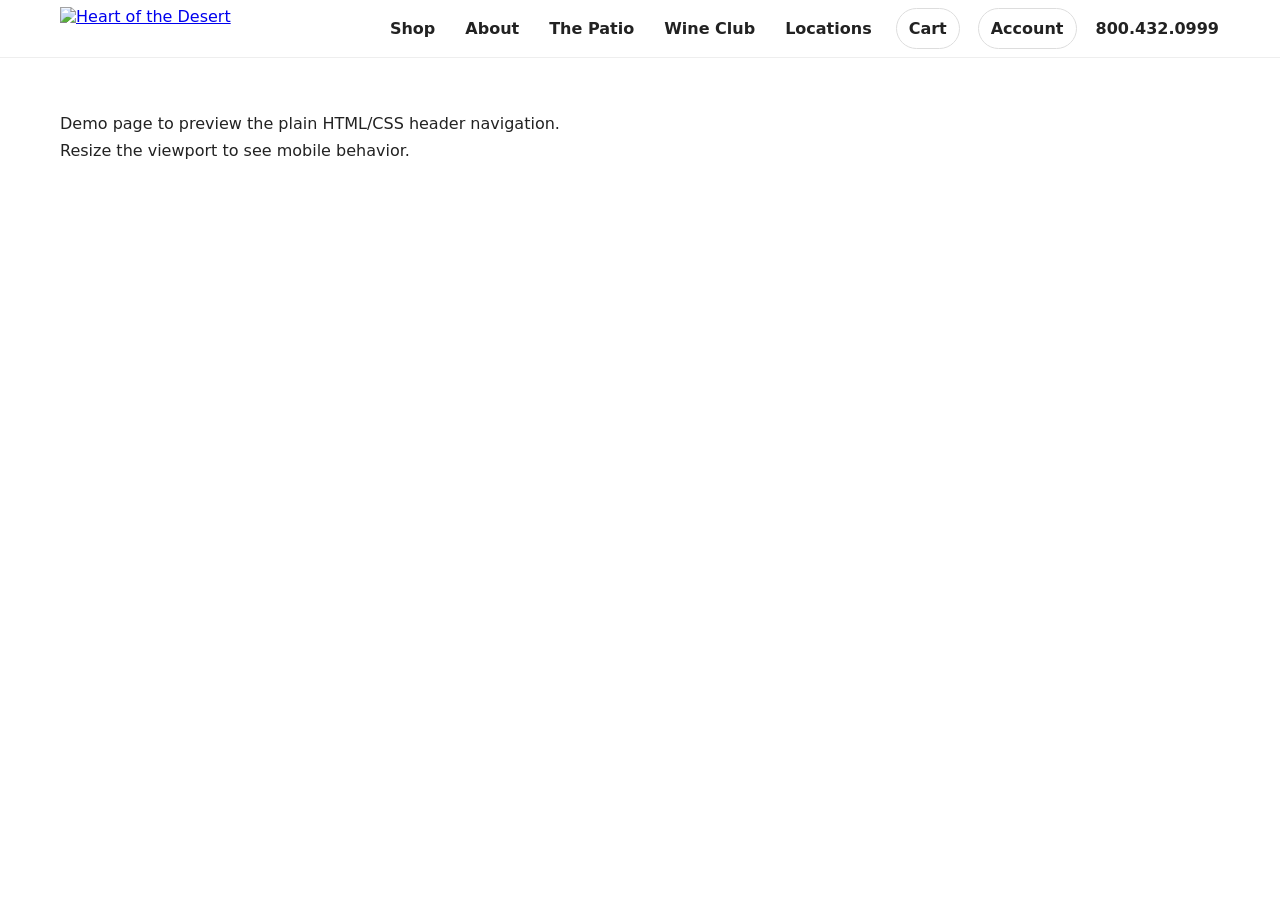
==== header-nav/index.html @ 49c840e4 "Create header navigation with responsive mega menu design Co-authored-by: jerome <jerome@psgmedia.co" ====
<!doctype html>
<html lang="en">
  <head>
    <meta charset="utf-8" />
    <meta name="viewport" content="width=device-width, initial-scale=1" />
    <title>Heart of the Desert – Header Navigation (HTML/CSS)</title>
    <link rel="preconnect" href="https://www.heartofthedesert.kinsta.cloud" />
    <link rel="stylesheet" href="./styles.css" />
  </head>
  <body>
    <header class="site-header">
      <div class="container">
        <a class="logo" href="https://www.heartofthedesert.kinsta.cloud/" aria-label="Heart of the Desert – Home">
          <img src="https://heartofthedesert.kinsta.cloud/wp-content/uploads/2025/05/Heart-of-the-Desert-Horizontal-Main-Logo.svg" alt="Heart of the Desert" />
        </a>

        <input type="checkbox" id="nav-toggle" class="nav-toggle" aria-label="Toggle navigation" />
        <label for="nav-toggle" class="hamburger" aria-hidden="true">
          <span></span>
          <span></span>
          <span></span>
        </label>

        <nav class="main-nav" aria-label="Primary">
          <ul class="menu">
            <li class="menu-item has-mega">
              <a href="https://store.heartofthedesert.com/">Shop</a>
              <input type="checkbox" id="shop-toggle" class="submenu-toggle" aria-label="Toggle Shop submenu" />
              <label for="shop-toggle" class="submenu-caret" aria-hidden>▾</label>
              <div class="mega mega--shop">
                <div class="mega-feature">
                  <a class="card" href="https://store.heartofthedesert.com/Pistachios/departments/1/">
                    <figure>
                      <img src="https://www.heartofthedesert.kinsta.cloud/wp-content/uploads/2025/08/Nav-Img-Shop-Pistachios.jpg" alt="Shop Our Pistachios" />
                      <figcaption>Shop Our Pistachios</figcaption>
                    </figure>
                  </a>
                  <a class="card" href="https://store.heartofthedesert.com/Wine/departments/4/">
                    <figure>
                      <img src="https://www.heartofthedesert.kinsta.cloud/wp-content/uploads/2025/08/Nav-Img-Shop-Wines.jpg" alt="Shop Our Wines" />
                      <figcaption>Shop Our Wines</figcaption>
                    </figure>
                  </a>
                </div>
                <div class="mega-links two-cols">
                  <ul>
                    <li><a href="https://store.heartofthedesert.com/Candies-and-Cookies/products/1/">Candies &amp; Cookies</a></li>
                    <li><a href="https://store.heartofthedesert.com/Gourmet-Foods/departments/5/">Gourmet Foods</a></li>
                    <li><a href="https://store.heartofthedesert.com/Olive-Oils/products/44/">Olive Oils</a></li>
                    <li><a href="https://store.heartofthedesert.com/Basalmic-Vinegars/products/45/">Vinegars</a></li>
                    <li><a href="https://store.heartofthedesert.com/Herbs-and-Spices/departments/49/">Herbs &amp; Spices</a></li>
                  </ul>
                  <ul>
                    <li><a href="https://store.heartofthedesert.com/Popcorn/products/60/">Popcorns</a></li>
                    <li><a href="https://store.heartofthedesert.com/Gift-Baskets/products/4/">Gift Baskets</a></li>
                    <li><a href="https://store.heartofthedesert.com/Variety-Tins-and-More/products/37/">Variety Tins</a></li>
                    <li><a href="https://www.heartofthedesert.kinsta.cloud/corporate-gifts-from-heart-of-the-desert/">Corporate Gifts</a></li>
                    <li><a href="https://www.heartofthedesert.kinsta.cloud/wholesale-for-heart-of-the-desert/">Wholesale</a></li>
                  </ul>
                </div>
              </div>
            </li>

            <li class="menu-item has-mega">
              <a href="https://www.heartofthedesert.kinsta.cloud/about-heart-of-the-desert/">About</a>
              <input type="checkbox" id="about-toggle" class="submenu-toggle" aria-label="Toggle About submenu" />
              <label for="about-toggle" class="submenu-caret" aria-hidden>▾</label>
              <div class="mega mega--about">
                <div class="mega-links one-col">
                  <ul>
                    <li><a href="https://www.heartofthedesert.kinsta.cloud/our-wines/">Our Wines</a></li>
                    <li><a href="https://www.heartofthedesert.kinsta.cloud/our-pistachios/">Our Pistachios</a></li>
                    <li><a href="https://www.heartofthedesert.kinsta.cloud/pistachio-tree-info-from-heart-of-the-desert/">The Pistachio Tree</a></li>
                  </ul>
                </div>
                <div class="mega-feature">
                  <a class="card" href="https://www.heartofthedesert.kinsta.cloud/about-heart-of-the-desert/">
                    <figure>
                      <img src="https://heartofthedesert.kinsta.cloud/wp-content/uploads/2025/06/Pistachios-HOD.jpg" alt="About Heart of the Desert" />
                      <figcaption>About Heart of the Desert</figcaption>
                    </figure>
                  </a>
                  <a class="card" href="https://www.heartofthedesert.kinsta.cloud/pistachio-tree-info-from-heart-of-the-desert/">
                    <figure>
                      <img src="https://heartofthedesert.kinsta.cloud/wp-content/uploads/2018/06/Growing-pistachio-trees-min.jpg" alt="Tour the Pistachio Farm" />
                      <figcaption>Tour the Pistachio Farm</figcaption>
                    </figure>
                  </a>
                </div>
              </div>
            </li>

            <li class="menu-item has-mega">
              <a href="https://www.heartofthedesert.kinsta.cloud/private-events/">The Patio</a>
              <input type="checkbox" id="patio-toggle" class="submenu-toggle" aria-label="Toggle The Patio submenu" />
              <label for="patio-toggle" class="submenu-caret" aria-hidden>▾</label>
              <div class="mega mega--two">
                <a class="card" href="https://www.heartofthedesert.kinsta.cloud/private-events/">
                  <figure>
                    <img src="https://www.heartofthedesert.kinsta.cloud/wp-content/uploads/2025/08/Nav-Img-Patio-Happy-Hour.jpg" alt="Happy Hour and More" />
                    <figcaption>Happy Hour and More</figcaption>
                  </figure>
                </a>
                <a class="card" href="https://www.heartofthedesert.kinsta.cloud/private-events/">
                  <figure>
                    <img src="https://www.heartofthedesert.kinsta.cloud/wp-content/uploads/2025/08/Nav-Img-Patio-Private-Events.jpg" alt="Private Events" />
                    <figcaption>Private Events</figcaption>
                  </figure>
                </a>
              </div>
            </li>

            <li class="menu-item has-mega">
              <a href="https://www.heartofthedesert.kinsta.cloud/wine-club-of-heart-of-the-desert/">Wine Club</a>
              <input type="checkbox" id="wine-toggle" class="submenu-toggle" aria-label="Toggle Wine Club submenu" />
              <label for="wine-toggle" class="submenu-caret" aria-hidden>▾</label>
              <div class="mega mega--two">
                <a class="card" href="https://www.heartofthedesert.kinsta.cloud/wine-club-of-heart-of-the-desert/">
                  <figure>
                    <img src="https://www.heartofthedesert.kinsta.cloud/wp-content/uploads/2025/08/Nav-Img-Wine-Club-Join.jpg" alt="Join Our Wine Club" />
                    <figcaption>Join Our Wine Club</figcaption>
                  </figure>
                </a>
                <a class="card" href="https://www.heartofthedesert.kinsta.cloud/wine-club-of-heart-of-the-desert/">
                  <figure>
                    <img src="https://www.heartofthedesert.kinsta.cloud/wp-content/uploads/2025/08/Nav-Img-Wine-Club-Wine-Tasting.jpg" alt="Wine Tasting Guide" />
                    <figcaption>Wine Tasting Guide</figcaption>
                  </figure>
                </a>
              </div>
            </li>

            <li class="menu-item has-mega">
              <a href="https://www.heartofthedesert.kinsta.cloud/locations/">Locations</a>
              <input type="checkbox" id="locations-toggle" class="submenu-toggle" aria-label="Toggle Locations submenu" />
              <label for="locations-toggle" class="submenu-caret" aria-hidden>▾</label>
              <div class="mega mega--four">
                <a class="card" href="https://www.heartofthedesert.kinsta.cloud/locations/">
                  <figure>
                    <img src="https://www.heartofthedesert.kinsta.cloud/wp-content/uploads/2025/08/Nav-Img-Location-Alamogordo.jpg" alt="Alamogordo" />
                    <figcaption>Alamogordo</figcaption>
                  </figure>
                </a>
                <a class="card" href="https://www.heartofthedesert.kinsta.cloud/locations/">
                  <figure>
                    <img src="https://www.heartofthedesert.kinsta.cloud/wp-content/uploads/2025/08/Nav-Img-Location-Las-Cruces.jpg" alt="Las Cruces" />
                    <figcaption>Las Cruces</figcaption>
                  </figure>
                </a>
                <a class="card" href="https://www.heartofthedesert.kinsta.cloud/locations/">
                  <figure>
                    <img src="https://www.heartofthedesert.kinsta.cloud/wp-content/uploads/2025/08/Nav-Img-Location-Mesilla.jpg" alt="Mesilla" />
                    <figcaption>Mesilla</figcaption>
                  </figure>
                </a>
                <a class="card" href="https://www.heartofthedesert.kinsta.cloud/locations/">
                  <figure>
                    <img src="https://www.heartofthedesert.kinsta.cloud/wp-content/uploads/2025/08/Nav-Img-Location-Store-Locator.jpg" alt="Find Our Products" />
                    <figcaption>Find Our Products</figcaption>
                  </figure>
                </a>
              </div>
            </li>

            <li class="menu-item utility"><a href="https://store.heartofthedesert.com//basket.asp" aria-label="View Cart">Cart</a></li>
            <li class="menu-item utility"><a href="https://store.heartofthedesert.com//statuslogin.asp" aria-label="Account Login">Account</a></li>
            <li class="menu-item utility phone"><a href="tel:8004320999" target="_blank" rel="noopener">800.432.0999</a></li>
          </ul>
        </nav>
      </div>
    </header>

    <main class="demo-main">
      <div class="container">
        <p>Demo page to preview the plain HTML/CSS header navigation.</p>
        <p>Resize the viewport to see mobile behavior.</p>
      </div>
    </main>
  </body>
</html>
---- header-nav/styles.css ----
/* Base reset */
* { box-sizing: border-box; }
html, body { margin: 0; padding: 0; }
body { font-family: system-ui, -apple-system, Segoe UI, Roboto, Helvetica, Arial, "Apple Color Emoji", "Segoe UI Emoji"; color: #222; }

/* Layout */
.container { max-width: 1200px; margin: 0 auto; padding: 0 20px; }

/* Header */
.site-header { position: sticky; top: 0; z-index: 1000; background: #ffffff; border-bottom: 1px solid #eee; }
.site-header .container { display: flex; align-items: center; gap: 24px; }
.logo img { height: 44px; width: auto; display: block; }

/* Hamburger (mobile) */
.nav-toggle { display: none; }
.hamburger { margin-left: auto; width: 44px; height: 44px; display: none; align-items: center; justify-content: center; cursor: pointer; }
.hamburger span { display: block; width: 24px; height: 2px; background: #333; margin: 4px 0; transition: transform .2s ease; }

/* Nav */
.main-nav { margin-left: auto; }
.menu { list-style: none; display: flex; align-items: center; gap: 18px; margin: 0; padding: 0; }
.menu > .menu-item > a { display: inline-block; padding: 18px 6px; color: #222; text-decoration: none; font-weight: 600; }
.menu > .menu-item > a:hover { color: #ab2930; }

.menu .utility a { padding: 10px 12px; border: 1px solid #ddd; border-radius: 999px; font-weight: 600; }
.menu .utility.phone a { border-color: transparent; padding: 18px 0; }

/* Mega menus */
.menu-item { position: relative; }
.menu-item.has-mega:hover > .mega { opacity: 1; transform: translateY(0); pointer-events: auto; }

.mega { position: absolute; left: 0; right: 0; top: 100%; background: #fff; border: 1px solid #eee; box-shadow: 0 8px 24px rgba(0,0,0,.08); padding: 24px; display: grid; gap: 24px; grid-template-columns: 1fr 1fr; opacity: 0; transform: translateY(8px); pointer-events: none; transition: opacity .2s ease, transform .2s ease; }
.mega--shop { grid-template-columns: 1fr 1fr 1fr; }
.mega--about { grid-template-columns: 1fr 1fr; }
.mega--two { grid-template-columns: repeat(2, minmax(200px, 1fr)); }
.mega--four { grid-template-columns: repeat(4, minmax(160px, 1fr)); }

.mega-feature { display: grid; grid-auto-flow: column; gap: 20px; align-items: stretch; }
.mega-feature .card { text-decoration: none; color: inherit; border: 1px solid #eee; border-radius: 8px; overflow: hidden; background: #fafafa; }
.mega-feature figure { margin: 0; display: grid; gap: 10px; }
.mega-feature img { width: 100%; height: 140px; object-fit: cover; display: block; }
.mega-feature figcaption { padding: 10px 12px; font-weight: 700; text-align: center; }

.mega-links { display: grid; grid-auto-flow: column; gap: 24px; }
.mega-links ul { list-style: none; margin: 0; padding: 0; display: grid; gap: 8px; }
.mega-links a { color: #222; text-decoration: none; padding: 6px 0; display: inline-block; }
.mega-links a:hover { color: #ab2930; text-decoration: underline; }

/* Caret for mobile only */
.submenu-toggle { display: none; }
.submenu-caret { display: none; margin-left: 6px; cursor: pointer; }

/* Mobile styles */
@media (max-width: 980px) {
  .hamburger { display: inline-flex; }
  .main-nav { position: fixed; inset: 64px 0 0 0; background: #fff; transform: translateY(-8px); opacity: 0; pointer-events: none; transition: opacity .2s ease, transform .2s ease; }
  .nav-toggle:checked ~ .main-nav { transform: translateY(0); opacity: 1; pointer-events: auto; }
  .menu { flex-direction: column; align-items: stretch; gap: 0; }
  .menu > .menu-item > a { padding: 14px 20px; border-bottom: 1px solid #f0f0f0; }
  .menu .utility a { border: none; border-radius: 0; padding: 14px 20px; }
  .menu .utility.phone a { padding: 14px 20px; }

  /* Disable hover open on touch; use checkbox toggles */
  .menu-item.has-mega > .mega { display: none; position: static; opacity: 1; transform: none; border: 0; box-shadow: none; padding: 0; grid-template-columns: 1fr; }
  .menu-item.has-mega > .submenu-caret { display: inline-block; }
  .menu-item.has-mega { display: grid; grid-template-columns: 1fr auto; align-items: center; }
  .menu-item.has-mega > a { order: 0; }
  .menu-item.has-mega > .submenu-caret { order: 1; padding: 0 16px; }
  .menu-item.has-mega > .submenu-toggle:checked ~ .mega { display: grid; padding: 12px 20px; }

  .mega-feature { grid-auto-flow: row; }
  .mega-feature img { height: 160px; }
  .mega-links { grid-auto-flow: row; }
}

/* Demo main */
.demo-main { padding: 48px 0; }
.demo-main p { margin: 8px 0; }

/* Fine polish */
.menu > .menu-item > a[aria-current="page"] { color: #ab2930; }
.menu > .menu-item > a:focus-visible,
.mega a:focus-visible { outline: 3px solid #ab2930; outline-offset: 2px; border-radius: 4px; }
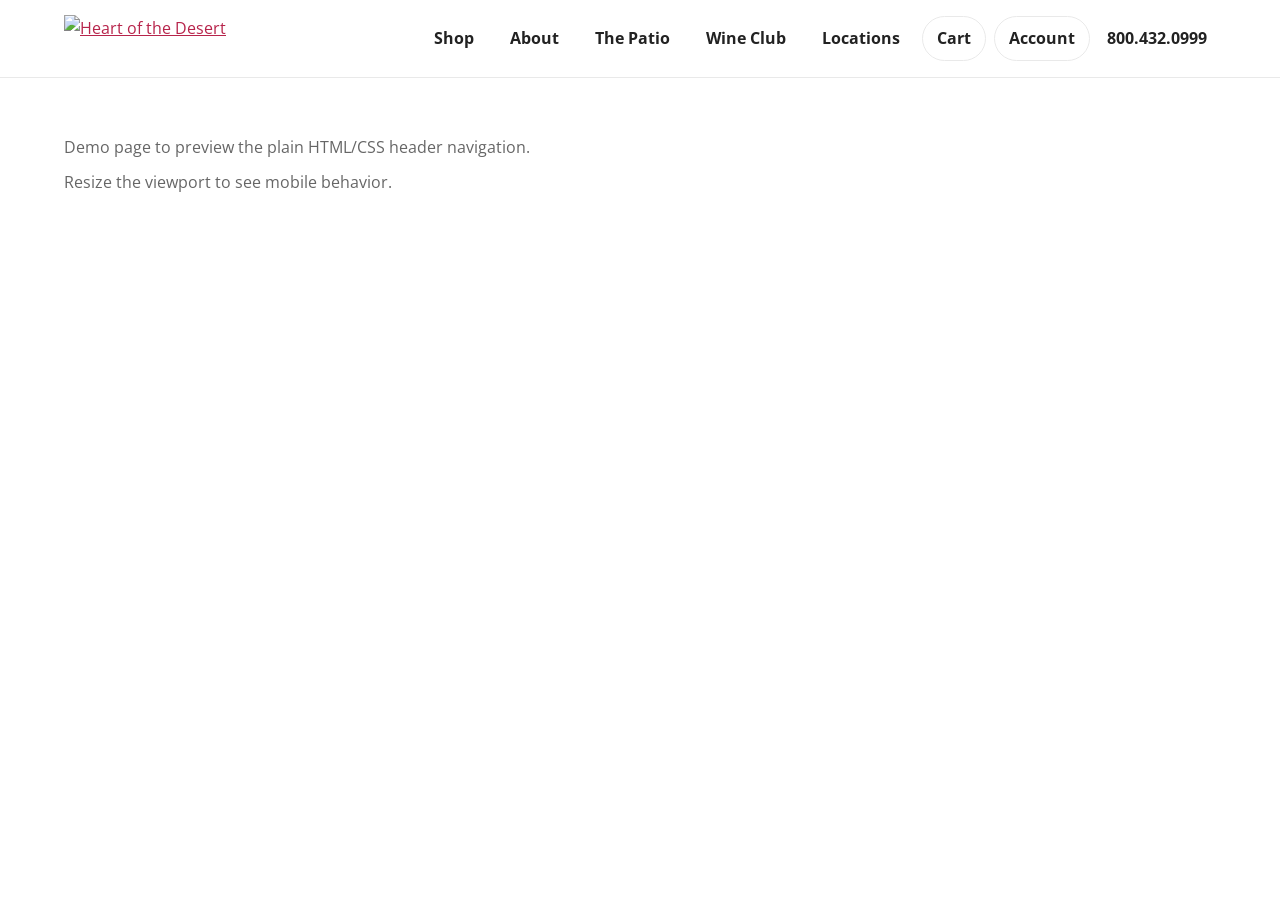
==== commit ba5362cc: "Refactor header nav styles with Open Sans font and design updates Co-authored-by: jerome <jerome@psg" ====
--- a/header-nav/index.html
+++ b/header-nav/index.html
@@ -5,6 +5,9 @@
     <meta name="viewport" content="width=device-width, initial-scale=1" />
     <title>Heart of the Desert – Header Navigation (HTML/CSS)</title>
     <link rel="preconnect" href="https://www.heartofthedesert.kinsta.cloud" />
+    <link rel="preconnect" href="https://fonts.googleapis.com">
+    <link rel="preconnect" href="https://fonts.gstatic.com" crossorigin>
+    <link href="https://fonts.googleapis.com/css2?family=Open+Sans:wght@400;600;700&display=swap" rel="stylesheet">
     <link rel="stylesheet" href="./styles.css" />
   </head>
   <body>
--- a/header-nav/styles.css
+++ b/header-nav/styles.css
@@ -1,62 +1,77 @@
 /* Base reset */
 * { box-sizing: border-box; }
 html, body { margin: 0; padding: 0; }
-body { font-family: system-ui, -apple-system, Segoe UI, Roboto, Helvetica, Arial, "Apple Color Emoji", "Segoe UI Emoji"; color: #222; }
+body { font-family: "Open Sans", Arial, sans-serif; font-size: 16px; color: #666; line-height: 1.7; background: #fff; }
 
 /* Layout */
-.container { max-width: 1200px; margin: 0 auto; padding: 0 20px; }
+.container { max-width: 1200px; margin: 0 auto; padding: 0 24px; }
+
+/* Theme colors from Divi inline */
+:root {
+  --brand-primary: #ab2930; /* headings/buttons */
+  --brand-link: #b7244b;   /* anchor color */
+  --txt: #666666;
+  --txt-strong: #222222;
+  --border: #e9e9e9;
+  --bg: #ffffff;
+  --bg-subtle: #fafafa;
+}
 
 /* Header */
-.site-header { position: sticky; top: 0; z-index: 1000; background: #ffffff; border-bottom: 1px solid #eee; }
-.site-header .container { display: flex; align-items: center; gap: 24px; }
-.logo img { height: 44px; width: auto; display: block; }
+.site-header { position: sticky; top: 0; z-index: 1000; background: var(--bg); border-bottom: 1px solid var(--border); }
+.site-header .container { display: flex; align-items: center; gap: 28px; min-height: 72px; }
+.logo img { height: 48px; width: auto; display: block; }
 
 /* Hamburger (mobile) */
 .nav-toggle { display: none; }
-.hamburger { margin-left: auto; width: 44px; height: 44px; display: none; align-items: center; justify-content: center; cursor: pointer; }
-.hamburger span { display: block; width: 24px; height: 2px; background: #333; margin: 4px 0; transition: transform .2s ease; }
+.hamburger { margin-left: auto; width: 44px; height: 44px; display: none; align-items: center; justify-content: center; cursor: pointer; border-radius: 6px; }
+.hamburger:hover { background: #f6f6f6; }
+.hamburger span { display: block; width: 24px; height: 2px; background: var(--txt-strong); margin: 4px 0; transition: transform .2s ease; }
 
 /* Nav */
 .main-nav { margin-left: auto; }
-.menu { list-style: none; display: flex; align-items: center; gap: 18px; margin: 0; padding: 0; }
-.menu > .menu-item > a { display: inline-block; padding: 18px 6px; color: #222; text-decoration: none; font-weight: 600; }
-.menu > .menu-item > a:hover { color: #ab2930; }
+.menu { list-style: none; display: flex; align-items: center; gap: 8px; margin: 0; padding: 0; }
+.menu > .menu-item > a { display: inline-block; padding: 24px 14px; color: var(--txt-strong); text-decoration: none; font-weight: 700; }
+.menu > .menu-item > a:hover { color: var(--brand-primary); }
 
-.menu .utility a { padding: 10px 12px; border: 1px solid #ddd; border-radius: 999px; font-weight: 600; }
-.menu .utility.phone a { border-color: transparent; padding: 18px 0; }
+.menu .utility a { padding: 8px 14px; border: 1px solid var(--border); border-radius: 999px; font-weight: 700; color: var(--txt-strong); }
+.menu .utility a:hover { border-color: var(--brand-primary); color: var(--brand-primary); }
+.menu .utility.phone a { border-color: transparent; padding: 24px 8px; }
 
 /* Mega menus */
 .menu-item { position: relative; }
 .menu-item.has-mega:hover > .mega { opacity: 1; transform: translateY(0); pointer-events: auto; }
 
-.mega { position: absolute; left: 0; right: 0; top: 100%; background: #fff; border: 1px solid #eee; box-shadow: 0 8px 24px rgba(0,0,0,.08); padding: 24px; display: grid; gap: 24px; grid-template-columns: 1fr 1fr; opacity: 0; transform: translateY(8px); pointer-events: none; transition: opacity .2s ease, transform .2s ease; }
+.mega { position: absolute; left: 0; right: 0; top: 100%; background: var(--bg); border-top: 3px solid var(--brand-primary); border-bottom: 1px solid var(--border); box-shadow: 0 12px 28px rgba(0,0,0,.08); padding: 28px; display: grid; gap: 24px; grid-template-columns: 1fr 1fr; opacity: 0; transform: translateY(8px); pointer-events: none; transition: opacity .2s ease, transform .2s ease; }
 .mega--shop { grid-template-columns: 1fr 1fr 1fr; }
 .mega--about { grid-template-columns: 1fr 1fr; }
-.mega--two { grid-template-columns: repeat(2, minmax(200px, 1fr)); }
-.mega--four { grid-template-columns: repeat(4, minmax(160px, 1fr)); }
+.mega--two { grid-template-columns: repeat(2, minmax(220px, 1fr)); }
+.mega--four { grid-template-columns: repeat(4, minmax(180px, 1fr)); }
 
-.mega-feature { display: grid; grid-auto-flow: column; gap: 20px; align-items: stretch; }
-.mega-feature .card { text-decoration: none; color: inherit; border: 1px solid #eee; border-radius: 8px; overflow: hidden; background: #fafafa; }
-.mega-feature figure { margin: 0; display: grid; gap: 10px; }
-.mega-feature img { width: 100%; height: 140px; object-fit: cover; display: block; }
-.mega-feature figcaption { padding: 10px 12px; font-weight: 700; text-align: center; }
+.mega-feature { display: grid; grid-auto-flow: column; gap: 24px; align-items: stretch; }
+.mega-feature .card { text-decoration: none; color: inherit; border: 1px solid var(--border); border-radius: 8px; overflow: hidden; background: var(--bg-subtle); transition: transform .15s ease, box-shadow .15s ease; }
+.mega-feature .card:hover { transform: translateY(-2px); box-shadow: 0 6px 16px rgba(0,0,0,.06); }
+.mega-feature figure { margin: 0; display: grid; gap: 0; }
+.mega-feature img { width: 100%; height: 160px; object-fit: cover; display: block; }
+.mega-feature figcaption { padding: 12px 14px; font-weight: 700; text-align: center; color: var(--txt-strong); }
 
-.mega-links { display: grid; grid-auto-flow: column; gap: 24px; }
-.mega-links ul { list-style: none; margin: 0; padding: 0; display: grid; gap: 8px; }
-.mega-links a { color: #222; text-decoration: none; padding: 6px 0; display: inline-block; }
-.mega-links a:hover { color: #ab2930; text-decoration: underline; }
+.mega-links { display: grid; grid-auto-flow: column; gap: 32px; align-content: start; }
+.mega-links ul { list-style: none; margin: 0; padding: 0; display: grid; gap: 10px; }
+.mega-links a { color: var(--txt-strong); text-decoration: none; padding: 6px 0; display: inline-block; font-weight: 600; }
+.mega-links a:hover { color: var(--brand-link); text-decoration: underline; }
 
 /* Caret for mobile only */
 .submenu-toggle { display: none; }
-.submenu-caret { display: none; margin-left: 6px; cursor: pointer; }
+.submenu-caret { display: none; margin-left: 6px; cursor: pointer; color: var(--txt-strong); }
 
 /* Mobile styles */
 @media (max-width: 980px) {
+  .site-header .container { min-height: 64px; }
   .hamburger { display: inline-flex; }
-  .main-nav { position: fixed; inset: 64px 0 0 0; background: #fff; transform: translateY(-8px); opacity: 0; pointer-events: none; transition: opacity .2s ease, transform .2s ease; }
+  .main-nav { position: fixed; inset: 64px 0 0 0; background: var(--bg); transform: translateY(-8px); opacity: 0; pointer-events: none; transition: opacity .2s ease, transform .2s ease; border-top: 1px solid var(--border); }
   .nav-toggle:checked ~ .main-nav { transform: translateY(0); opacity: 1; pointer-events: auto; }
   .menu { flex-direction: column; align-items: stretch; gap: 0; }
-  .menu > .menu-item > a { padding: 14px 20px; border-bottom: 1px solid #f0f0f0; }
+  .menu > .menu-item > a { padding: 16px 20px; border-bottom: 1px solid #f0f0f0; }
   .menu .utility a { border: none; border-radius: 0; padding: 14px 20px; }
   .menu .utility.phone a { padding: 14px 20px; }
 
@@ -69,8 +84,8 @@
   .menu-item.has-mega > .submenu-toggle:checked ~ .mega { display: grid; padding: 12px 20px; }
 
   .mega-feature { grid-auto-flow: row; }
-  .mega-feature img { height: 160px; }
-  .mega-links { grid-auto-flow: row; }
+  .mega-feature img { height: 180px; }
+  .mega-links { grid-auto-flow: row; gap: 16px; }
 }
 
 /* Demo main */
@@ -78,6 +93,10 @@
 .demo-main p { margin: 8px 0; }
 
 /* Fine polish */
-.menu > .menu-item > a[aria-current="page"] { color: #ab2930; }
+.menu > .menu-item > a[aria-current="page"] { color: var(--brand-primary); }
 .menu > .menu-item > a:focus-visible,
-.mega a:focus-visible { outline: 3px solid #ab2930; outline-offset: 2px; border-radius: 4px; }+.mega a:focus-visible { outline: 3px solid var(--brand-primary); outline-offset: 2px; border-radius: 4px; }
+
+/* Links color baseline to match Divi */
+a { color: var(--brand-link); }
+a:hover { color: var(--brand-primary); }
